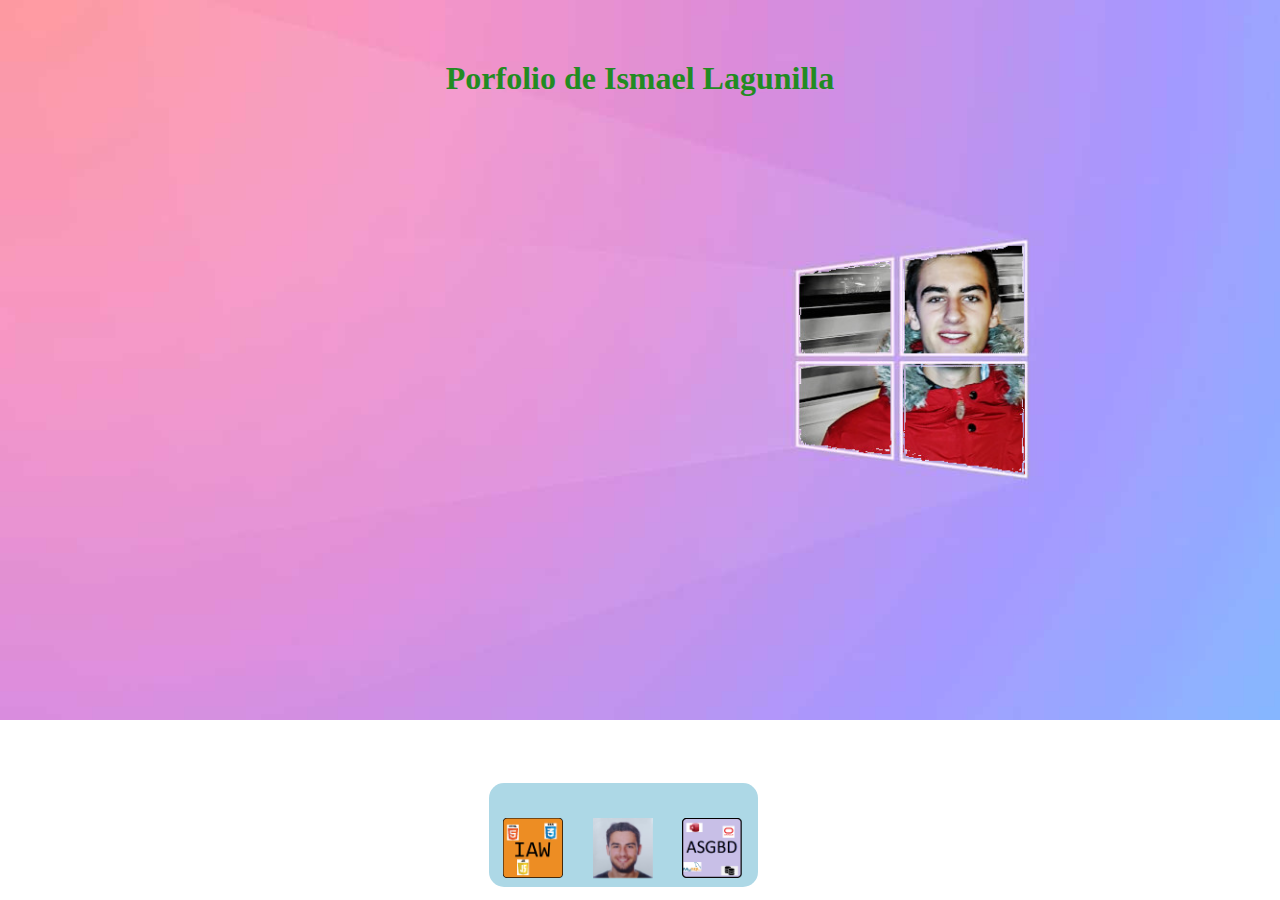
==== index.html @ 426c131a "fondo de pantalla, nuevo contenedor dentro del menú de navegación (medio)" ====
<!doctype html>
<html lang="es">
<head>
    <meta charset="UTF-8">
    <meta name="viewport"
          content=en"width=device-width">
    <meta http-equiv="X-UA-Compatible" content="ie=edge">
    <title>Portfolio</title>
    <link rel="stylesheet" href="./css/estilos.css">
</head>
<body>

    <h1 id="titulo">Porfolio de Ismael Lagunilla</h1>

    <nav>
        <div id="asgbd">
            <a href="./asgbd"><img src="./asgbd/icono_asgbd.png" alt="icono asgbd"></a>
            <div id="contenedorasgbd">
                <div id="proyectosasgbd">
                    <a href="#"><img src="./img/proyectos.png" alt="proyectosiaw"></a>
                </div>
                <div id="practicasasgbd">
                    <a href="#"><img src="./img/practicas.png" alt="practicas"></a>
                </div>
            </div>
        </div>

        <div id="portfolio">
            <a href="./index.html"><img src="./icono_portfolio.png" alt="icono portfolio"></a>
        </div>

        <div id="iaw">
            <a href="./iaw"><img src="./iaw/icono_iaw.png" alt="icono iaw"></a>
            <div id="contenedoriaw">
                <div id="proyectosiaw">
                    <a href="#"><img src="./img/proyectos.png" alt="proyectosiaw"></a>
                </div>
                <div id="practicasiaw">
                    <a href="#"><img src="./img/practicas.png" alt="practicas"></a>
                </div>
            </div>
        </div>
    </nav>

</body>
</html>
---- css/estilos.css ----
body{
    background-image: url("../img/fondoweb3.jpg") ;
    margin: 0;
    height: 100%;
    background-repeat: no-repeat;
    background-size: cover  ;
}

#titulo:hover{
    transform: scale(1.5);
}

#titulo{
    position: absolute;
    right: 25%;
    padding-top: 3%;
    color: forestgreen;
    text-align: center;
    transition: 3s;
    width: 50%;
}


/*Barra de navegación*/

nav{
    background-color: lightblue;
    position: fixed;
    bottom: 1.5%;
    right: 40.8%;
    width: 21%;
    height: 11.5%;
    border-radius: 15px;
}

nav>div{
    position: fixed;
    bottom: 2%;
}

#iaw{
    right: 56%;
}

#asgbd{
    right: 42%;
}

#portfolio{
    right: 49%;
}

nav>div>a>img{
    height: 60px;
    transition: 0.5s;
}

nav>div>a>img:hover{
    height: 80px;
    padding-top: 100px;
}

div>div>div>a>img{
    height: 50px;
}

div>div>div>a>img:hover{
    height: 60px;
}


/*Botón asgbd*/

#asgbd:hover #contenedorasgbd{
    display: inline;
    position: fixed;
    right: 42%;
    bottom: 16%;
}

#contenedorasgbd{
    display: none;
}

/*Boton iaw*/

#contenedoriaw{
    display: none;
    transition: .5s;
}

#iaw:hover #contenedoriaw{
    display: inline;
    position: fixed;
    right: 56%;
    bottom: 16%;
}
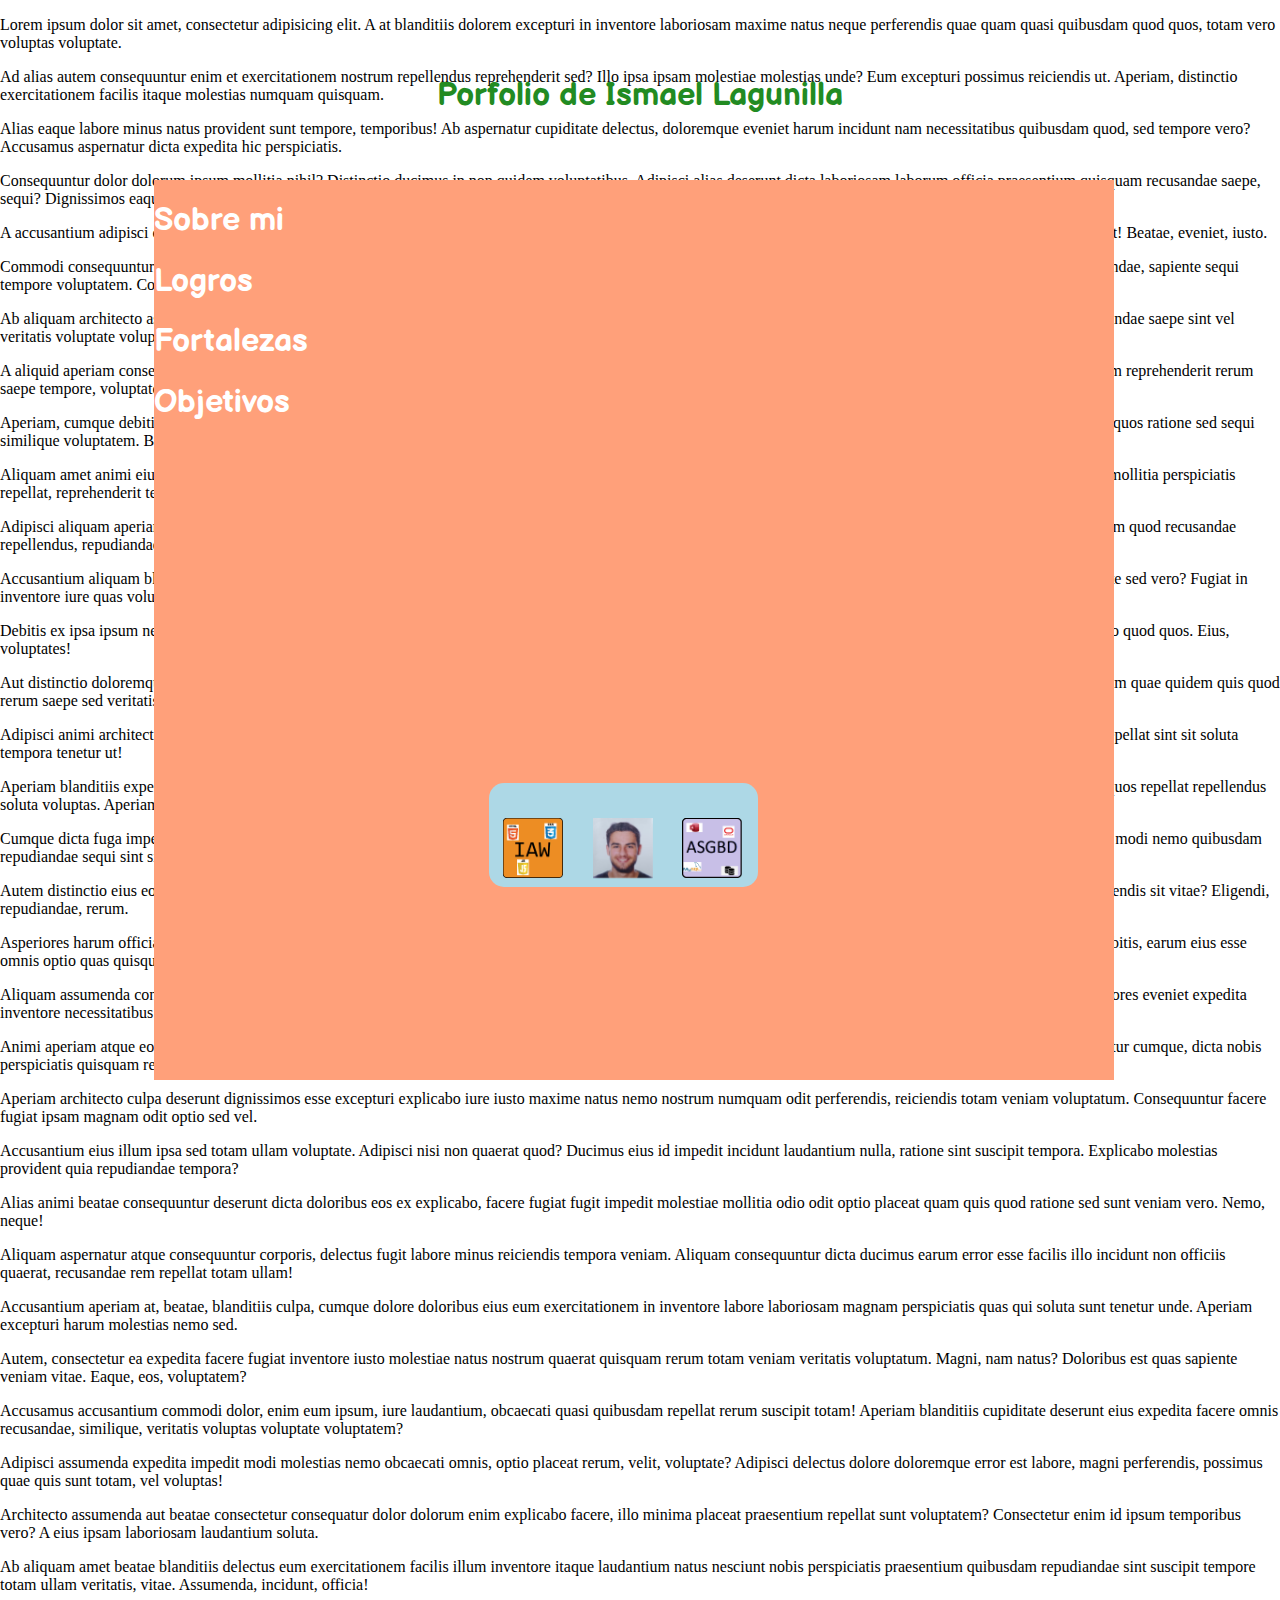
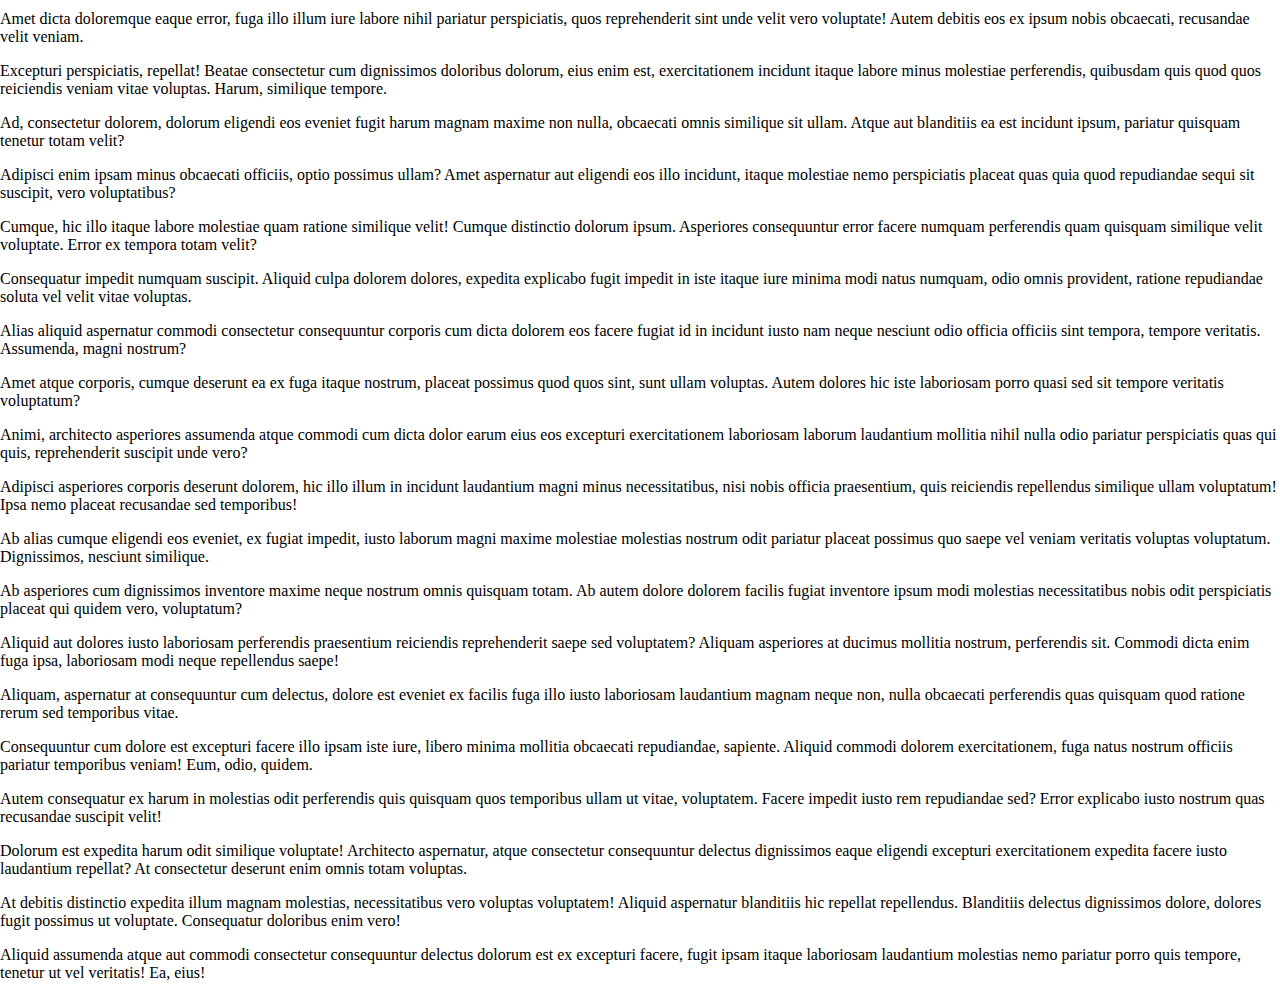
==== commit 362a1cfa: "modificaciones: fondo de body creacion de un panel central (main)" ====
--- a/index.html
+++ b/index.html
@@ -42,5 +42,182 @@
         </div>
     </nav>
 
+    <main>
+
+        <section id="sobremi">
+            <div>
+                <h1>Sobre mi</h1>
+                <p>
+
+                </p>
+            </div>
+        </section>
+
+        <section id="tres">
+            <div>
+                <h1>Logros</h1>
+                <p>
+
+                </p>
+            </div>
+
+            <div>
+                <h1>Fortalezas</h1>
+                <p>
+
+                </p>
+            </div>
+
+            <div>
+                <h1>Objetivos</h1>
+                <p>
+
+                </p>
+            </div>
+        </section>
+    </main>
+
+    <p>Lorem ipsum dolor sit amet, consectetur adipisicing elit. A at blanditiis dolorem excepturi in inventore
+        laboriosam maxime natus neque perferendis quae quam quasi quibusdam quod quos, totam vero voluptas
+        voluptate.</p>
+    <p>Ad alias autem consequuntur enim et exercitationem nostrum repellendus reprehenderit sed? Illo ipsa ipsam
+        molestiae molestias unde? Eum excepturi possimus reiciendis ut. Aperiam, distinctio exercitationem facilis
+        itaque molestias numquam quisquam.</p>
+    <p>Alias eaque labore minus natus provident sunt tempore, temporibus! Ab aspernatur cupiditate delectus, doloremque
+        eveniet harum incidunt nam necessitatibus quibusdam quod, sed tempore vero? Accusamus aspernatur dicta expedita
+        hic perspiciatis.</p>
+    <p>Consequuntur dolor dolorum ipsum mollitia nihil? Distinctio ducimus in non quidem voluptatibus. Adipisci alias
+        deserunt dicta laboriosam laborum officia praesentium quisquam recusandae saepe, sequi? Dignissimos eaque minima
+        officiis quibusdam veritatis!</p>
+    <p>A accusantium adipisci corporis, culpa deleniti ea eaque fugiat fugit impedit ipsum nihil nostrum, nulla odio
+        provident rerum sequi sit velit? Dolorem eaque in iusto quam sint! Beatae, eveniet, iusto.</p>
+    <p>Commodi consequuntur cum doloremque eaque exercitationem illum iusto laudantium magnam maiores non obcaecati
+        officia pariatur possimus, quaerat quasi ratione recusandae, sapiente sequi tempore voluptatem. Consectetur fuga
+        optio quasi quod temporibus.</p>
+    <p>Ab aliquam architecto asperiores deleniti ea earum eligendi, hic ipsum iste iure laborum libero mollitia neque
+        non obcaecati pariatur possimus quasi quod repellendus repudiandae saepe sint vel veritatis voluptate
+        voluptatibus?</p>
+    <p>A aliquid aperiam consequuntur cum cumque dicta dignissimos dolore ea eaque eligendi eos itaque laborum maxime
+        nobis nulla perferendis quidem quo ratione reiciendis rem reprehenderit rerum saepe tempore, voluptate
+        voluptatibus?</p>
+    <p>Aperiam, cumque debitis delectus doloremque earum, eligendi et exercitationem facere id ipsam labore maiores modi
+        molestiae, neque nihil nostrum placeat quibusdam quis quos ratione sed sequi similique voluptatem. Blanditiis,
+        nulla?</p>
+    <p>Aliquam amet animi eius error, illo illum quos veritatis? Ad corporis deserunt fugit illo impedit quibusdam
+        ullam. Amet corporis doloribus est facilis fuga, incidunt, maxime mollitia perspiciatis repellat, reprehenderit
+        tempore?</p>
+    <p>Adipisci aliquam aperiam aut commodi corporis deleniti ea hic iste iusto molestias mollitia nam necessitatibus
+        nobis, perspiciatis praesentium quaerat qui quibusdam quisquam quod recusandae repellendus, repudiandae soluta,
+        tempora ut voluptates?</p>
+    <p>Accusantium aliquam blanditiis culpa dolorem exercitationem explicabo inventore libero, maiores nam nobis omnis
+        optio porro quas quasi quo reiciendis rerum saepe sapiente sed vero? Fugiat in inventore iure quas
+        voluptate.</p>
+    <p>Debitis ex ipsa ipsum nemo nostrum possimus qui ratione repellat, sit suscipit? A cum incidunt laudantium
+        pariatur soluta! Ad aspernatur dolore fugit inventore ipsa iste libero quod quos. Eius, voluptates!</p>
+    <p>Aut distinctio doloremque laboriosam maiores officiis praesentium quidem? Accusantium adipisci, amet aut
+        consequatur, cumque, dolore explicabo impedit in itaque numquam quae quidem quis quod rerum saepe sed veritatis
+        vero voluptates.</p>
+    <p>Adipisci animi architecto aut blanditiis culpa deserunt distinctio doloremque, dolores est exercitationem harum
+        hic impedit ipsa libero minima nemo nesciunt nisi odit quae repellat sint sit soluta tempora tenetur ut!</p>
+    <p>Aperiam blanditiis expedita fuga iure possimus reprehenderit sint. Amet atque, commodi eaque exercitationem hic
+        suscipit. Commodi fuga id iusto molestias, obcaecati quo quos repellat repellendus soluta voluptas. Aperiam,
+        aspernatur nihil.</p>
+    <p>Cumque dicta fuga impedit ipsam quos sapiente, sunt! Commodi consequatur eius laudantium maiores quam ratione
+        recusandae soluta! Doloremque, et libero maxime minus modi nemo quibusdam repudiandae sequi sint sit,
+        voluptas!</p>
+    <p>Autem distinctio eius eos quia quis sapiente vel, vero? Aliquid autem cum debitis explicabo hic itaque labore
+        maxime minus, molestias nobis, non numquam perferendis reiciendis sit vitae? Eligendi, repudiandae, rerum.</p>
+    <p>Asperiores harum officia repellat vel veniam! Accusamus accusantium alias aliquam enim ipsum itaque labore
+        laudantium, nisi nobis recusandae? Accusantium asperiores debitis, earum eius esse omnis optio quas quisquam
+        vitae voluptate.</p>
+    <p>Aliquam assumenda consectetur dicta illum ipsum laboriosam minus mollitia, nam nemo nihil numquam odit
+        perferendis quisquam, saepe veritatis! Aperiam consequatur dolores eveniet expedita inventore necessitatibus
+        perferendis ratione sed tempora unde!</p>
+    <p>Animi aperiam atque eos facere harum, hic similique. Deserunt eaque facilis maxime modi molestias nobis odit
+        praesentium, quibusdam ut? Aperiam atque autem consequuntur cumque, dicta nobis perspiciatis quisquam
+        reprehenderit suscipit?</p>
+    <p>Aperiam architecto culpa deserunt dignissimos esse excepturi explicabo iure iusto maxime natus nemo nostrum
+        numquam odit perferendis, reiciendis totam veniam voluptatum. Consequuntur facere fugiat ipsam magnam odit optio
+        sed vel.</p>
+    <p>Accusantium eius illum ipsa sed totam ullam voluptate. Adipisci nisi non quaerat quod? Ducimus eius id impedit
+        incidunt laudantium nulla, ratione sint suscipit tempora. Explicabo molestias provident quia repudiandae
+        tempora?</p>
+    <p>Alias animi beatae consequuntur deserunt dicta doloribus eos ex explicabo, facere fugiat fugit impedit molestiae
+        mollitia odio odit optio placeat quam quis quod ratione sed sunt veniam vero. Nemo, neque!</p>
+    <p>Aliquam aspernatur atque consequuntur corporis, delectus fugit labore minus reiciendis tempora veniam. Aliquam
+        consequuntur dicta ducimus earum error esse facilis illo incidunt non officiis quaerat, recusandae rem repellat
+        totam ullam!</p>
+    <p>Accusantium aperiam at, beatae, blanditiis culpa, cumque dolore doloribus eius eum exercitationem in inventore
+        labore laboriosam magnam perspiciatis quas qui soluta sunt tenetur unde. Aperiam excepturi harum molestias nemo
+        sed.</p>
+    <p>Autem, consectetur ea expedita facere fugiat inventore iusto molestiae natus nostrum quaerat quisquam rerum totam
+        veniam veritatis voluptatum. Magni, nam natus? Doloribus est quas sapiente veniam vitae. Eaque, eos,
+        voluptatem?</p>
+    <p>Accusamus accusantium commodi dolor, enim eum ipsum, iure laudantium, obcaecati quasi quibusdam repellat rerum
+        suscipit totam! Aperiam blanditiis cupiditate deserunt eius expedita facere omnis recusandae, similique,
+        veritatis voluptas voluptate voluptatem?</p>
+    <p>Adipisci assumenda expedita impedit modi molestias nemo obcaecati omnis, optio placeat rerum, velit, voluptate?
+        Adipisci delectus dolore doloremque error est labore, magni perferendis, possimus quae quis sunt totam, vel
+        voluptas!</p>
+    <p>Architecto assumenda aut beatae consectetur consequatur dolor dolorum enim explicabo facere, illo minima placeat
+        praesentium repellat sunt voluptatem? Consectetur enim id ipsum temporibus vero? A eius ipsam laboriosam
+        laudantium soluta.</p>
+    <p>Ab aliquam amet beatae blanditiis delectus eum exercitationem facilis illum inventore itaque laudantium natus
+        nesciunt nobis perspiciatis praesentium quibusdam repudiandae sint suscipit tempore totam ullam veritatis,
+        vitae. Assumenda, incidunt, officia!</p>
+    <p>Amet dicta doloremque eaque error, fuga illo illum iure labore nihil pariatur perspiciatis, quos reprehenderit
+        sint unde velit vero voluptate! Autem debitis eos ex ipsum nobis obcaecati, recusandae velit veniam.</p>
+    <p>Excepturi perspiciatis, repellat! Beatae consectetur cum dignissimos doloribus dolorum, eius enim est,
+        exercitationem incidunt itaque labore minus molestiae perferendis, quibusdam quis quod quos reiciendis veniam
+        vitae voluptas. Harum, similique tempore.</p>
+    <p>Ad, consectetur dolorem, dolorum eligendi eos eveniet fugit harum magnam maxime non nulla, obcaecati omnis
+        similique sit ullam. Atque aut blanditiis ea est incidunt ipsum, pariatur quisquam tenetur totam velit?</p>
+    <p>Adipisci enim ipsam minus obcaecati officiis, optio possimus ullam? Amet aspernatur aut eligendi eos illo
+        incidunt, itaque molestiae nemo perspiciatis placeat quas quia quod repudiandae sequi sit suscipit, vero
+        voluptatibus?</p>
+    <p>Cumque, hic illo itaque labore molestiae quam ratione similique velit! Cumque distinctio dolorum ipsum.
+        Asperiores consequuntur error facere numquam perferendis quam quisquam similique velit voluptate. Error ex
+        tempora totam velit?</p>
+    <p>Consequatur impedit numquam suscipit. Aliquid culpa dolorem dolores, expedita explicabo fugit impedit in iste
+        itaque iure minima modi natus numquam, odio omnis provident, ratione repudiandae soluta vel velit vitae
+        voluptas.</p>
+    <p>Alias aliquid aspernatur commodi consectetur consequuntur corporis cum dicta dolorem eos facere fugiat id in
+        incidunt iusto nam neque nesciunt odio officia officiis sint tempora, tempore veritatis. Assumenda, magni
+        nostrum?</p>
+    <p>Amet atque corporis, cumque deserunt ea ex fuga itaque nostrum, placeat possimus quod quos sint, sunt ullam
+        voluptas. Autem dolores hic iste laboriosam porro quasi sed sit tempore veritatis voluptatum?</p>
+    <p>Animi, architecto asperiores assumenda atque commodi cum dicta dolor earum eius eos excepturi exercitationem
+        laboriosam laborum laudantium mollitia nihil nulla odio pariatur perspiciatis quas qui quis, reprehenderit
+        suscipit unde vero?</p>
+    <p>Adipisci asperiores corporis deserunt dolorem, hic illo illum in incidunt laudantium magni minus necessitatibus,
+        nisi nobis officia praesentium, quis reiciendis repellendus similique ullam voluptatum! Ipsa nemo placeat
+        recusandae sed temporibus!</p>
+    <p>Ab alias cumque eligendi eos eveniet, ex fugiat impedit, iusto laborum magni maxime molestiae molestias nostrum
+        odit pariatur placeat possimus quo saepe vel veniam veritatis voluptas voluptatum. Dignissimos, nesciunt
+        similique.</p>
+    <p>Ab asperiores cum dignissimos inventore maxime neque nostrum omnis quisquam totam. Ab autem dolore dolorem
+        facilis fugiat inventore ipsum modi molestias necessitatibus nobis odit perspiciatis placeat qui quidem vero,
+        voluptatum?</p>
+    <p>Aliquid aut dolores iusto laboriosam perferendis praesentium reiciendis reprehenderit saepe sed voluptatem?
+        Aliquam asperiores at ducimus mollitia nostrum, perferendis sit. Commodi dicta enim fuga ipsa, laboriosam modi
+        neque repellendus saepe!</p>
+    <p>Aliquam, aspernatur at consequuntur cum delectus, dolore est eveniet ex facilis fuga illo iusto laboriosam
+        laudantium magnam neque non, nulla obcaecati perferendis quas quisquam quod ratione rerum sed temporibus
+        vitae.</p>
+    <p>Consequuntur cum dolore est excepturi facere illo ipsam iste iure, libero minima mollitia obcaecati repudiandae,
+        sapiente. Aliquid commodi dolorem exercitationem, fuga natus nostrum officiis pariatur temporibus veniam! Eum,
+        odio, quidem.</p>
+    <p>Autem consequatur ex harum in molestias odit perferendis quis quisquam quos temporibus ullam ut vitae,
+        voluptatem. Facere impedit iusto rem repudiandae sed? Error explicabo iusto nostrum quas recusandae suscipit
+        velit!</p>
+    <p>Dolorum est expedita harum odit similique voluptate! Architecto aspernatur, atque consectetur consequuntur
+        delectus dignissimos eaque eligendi excepturi exercitationem expedita facere iusto laudantium repellat? At
+        consectetur deserunt enim omnis totam voluptas.</p>
+    <p>At debitis distinctio expedita illum magnam molestias, necessitatibus vero voluptas voluptatem! Aliquid
+        aspernatur blanditiis hic repellat repellendus. Blanditiis delectus dignissimos dolore, dolores fugit possimus
+        ut voluptate. Consequatur doloribus enim vero!</p>
+    <p>Aliquid assumenda atque aut commodi consectetur consequuntur delectus dolorum est ex excepturi facere, fugit
+        ipsam itaque laboriosam laudantium molestias nemo pariatur porro quis tempore, tenetur ut vel veritatis! Ea,
+        eius!</p>
 </body>
 </html>--- a/css/estilos.css
+++ b/css/estilos.css
@@ -1,5 +1,8 @@
+@import url('https://fonts.googleapis.com/css2?family=Balsamiq+Sans:wght@700&display=swap');
+@import url('https://fonts.googleapis.com/css2?family=Dosis&display=swap');
+
 body{
-    background-image: url("../img/fondoweb3.jpg") ;
+    background-image: url("../img/fondoweb.jpg") ;
     margin: 0;
     height: 100%;
     background-repeat: no-repeat;
@@ -11,6 +14,7 @@
 }
 
 #titulo{
+    font-family: "Balsamiq sans", cursive;
     position: absolute;
     right: 25%;
     padding-top: 3%;
@@ -31,6 +35,7 @@
     width: 21%;
     height: 11.5%;
     border-radius: 15px;
+    z-index: 1;
 }
 
 nav>div{
@@ -60,11 +65,11 @@
     padding-top: 100px;
 }
 
-div>div>div>a>img{
+nav>div>div>div>a>img{
     height: 50px;
 }
 
-div>div>div>a>img:hover{
+nav>div>div>div>a>img:hover{
     height: 60px;
 }
 
@@ -95,3 +100,24 @@
     right: 56%;
     bottom: 16%;
 }
+
+
+/*Sección central*/
+
+main{
+    position: absolute;
+    top: 20%;
+    width: 75%;
+    background-color: lightsalmon;
+    left: 12%;
+    height: 100%;
+}
+
+
+/*Apartados de informacion personal*/
+
+section>div>h1{
+    font-family: "Balsamiq sans", cursive;
+    color: white;
+}
+
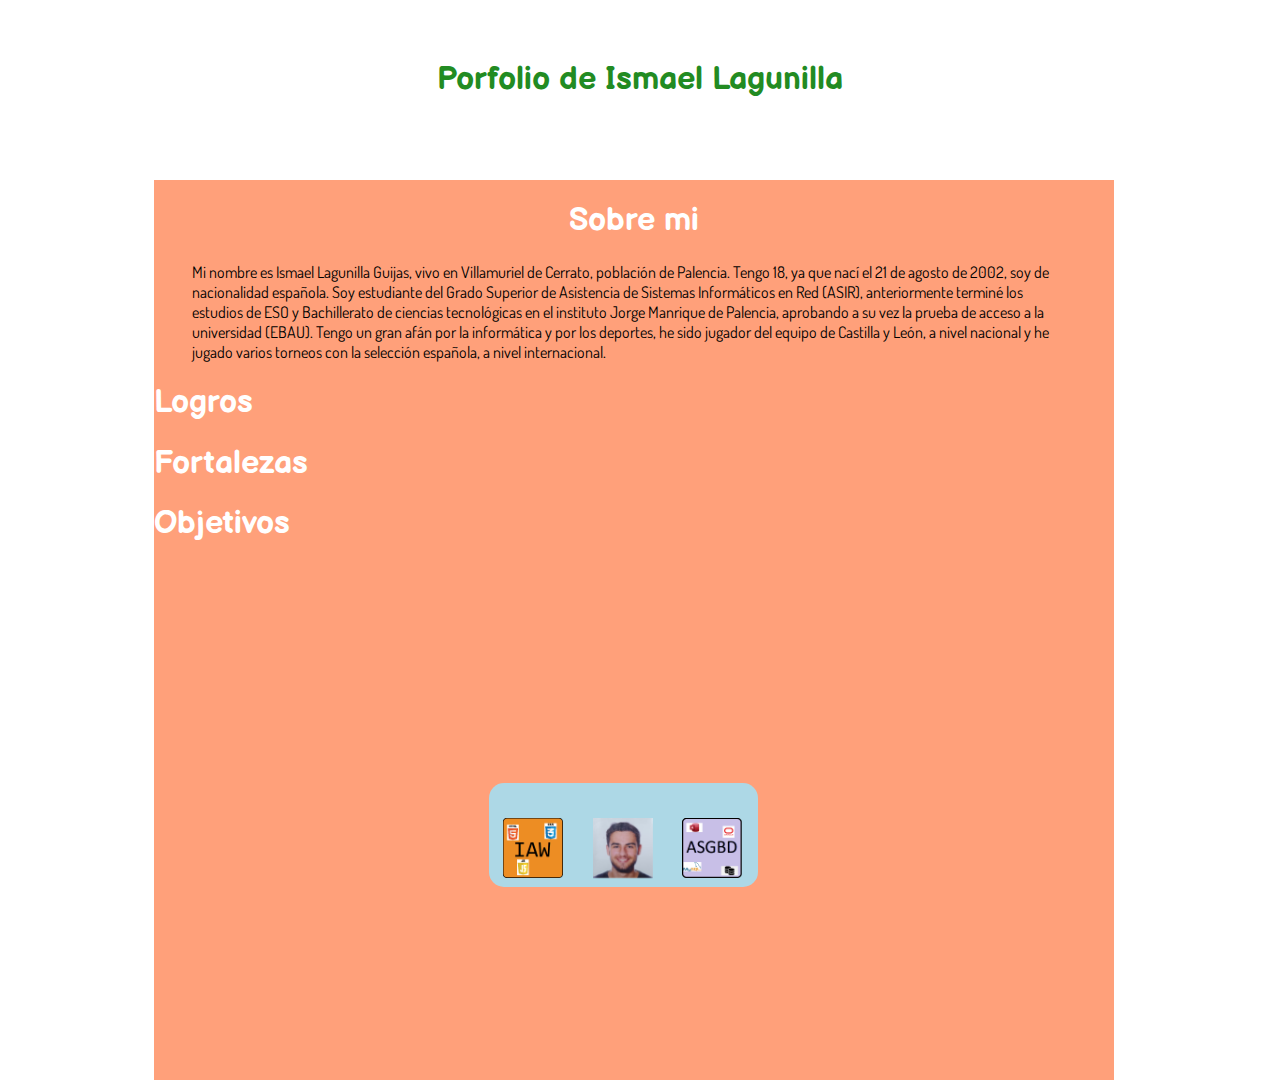
==== commit ee5e5c46: "centrado del texto central, sobre mi (bajo)" ====
--- a/index.html
+++ b/index.html
@@ -48,7 +48,13 @@
             <div>
                 <h1>Sobre mi</h1>
                 <p>
-
+                    Mi nombre es Ismael Lagunilla Guijas, vivo en Villamuriel de Cerrato, población de Palencia.
+                    Tengo 18, ya que nací el 21 de agosto de 2002,  soy de nacionalidad española.
+                    Soy estudiante del Grado Superior de Asistencia de Sistemas Informáticos en Red (ASIR),
+                    anteriormente terminé los estudios de ESO y Bachillerato de ciencias tecnológicas en el instituto
+                    Jorge Manrique de Palencia, aprobando a su vez la prueba de acceso a la universidad (EBAU).
+                    Tengo un gran afán por la informática y por los deportes, he sido jugador del equipo de Castilla y León,
+                    a nivel nacional y he jugado varios torneos con la selección española, a nivel internacional.
                 </p>
             </div>
         </section>
@@ -77,147 +83,5 @@
         </section>
     </main>
 
-    <p>Lorem ipsum dolor sit amet, consectetur adipisicing elit. A at blanditiis dolorem excepturi in inventore
-        laboriosam maxime natus neque perferendis quae quam quasi quibusdam quod quos, totam vero voluptas
-        voluptate.</p>
-    <p>Ad alias autem consequuntur enim et exercitationem nostrum repellendus reprehenderit sed? Illo ipsa ipsam
-        molestiae molestias unde? Eum excepturi possimus reiciendis ut. Aperiam, distinctio exercitationem facilis
-        itaque molestias numquam quisquam.</p>
-    <p>Alias eaque labore minus natus provident sunt tempore, temporibus! Ab aspernatur cupiditate delectus, doloremque
-        eveniet harum incidunt nam necessitatibus quibusdam quod, sed tempore vero? Accusamus aspernatur dicta expedita
-        hic perspiciatis.</p>
-    <p>Consequuntur dolor dolorum ipsum mollitia nihil? Distinctio ducimus in non quidem voluptatibus. Adipisci alias
-        deserunt dicta laboriosam laborum officia praesentium quisquam recusandae saepe, sequi? Dignissimos eaque minima
-        officiis quibusdam veritatis!</p>
-    <p>A accusantium adipisci corporis, culpa deleniti ea eaque fugiat fugit impedit ipsum nihil nostrum, nulla odio
-        provident rerum sequi sit velit? Dolorem eaque in iusto quam sint! Beatae, eveniet, iusto.</p>
-    <p>Commodi consequuntur cum doloremque eaque exercitationem illum iusto laudantium magnam maiores non obcaecati
-        officia pariatur possimus, quaerat quasi ratione recusandae, sapiente sequi tempore voluptatem. Consectetur fuga
-        optio quasi quod temporibus.</p>
-    <p>Ab aliquam architecto asperiores deleniti ea earum eligendi, hic ipsum iste iure laborum libero mollitia neque
-        non obcaecati pariatur possimus quasi quod repellendus repudiandae saepe sint vel veritatis voluptate
-        voluptatibus?</p>
-    <p>A aliquid aperiam consequuntur cum cumque dicta dignissimos dolore ea eaque eligendi eos itaque laborum maxime
-        nobis nulla perferendis quidem quo ratione reiciendis rem reprehenderit rerum saepe tempore, voluptate
-        voluptatibus?</p>
-    <p>Aperiam, cumque debitis delectus doloremque earum, eligendi et exercitationem facere id ipsam labore maiores modi
-        molestiae, neque nihil nostrum placeat quibusdam quis quos ratione sed sequi similique voluptatem. Blanditiis,
-        nulla?</p>
-    <p>Aliquam amet animi eius error, illo illum quos veritatis? Ad corporis deserunt fugit illo impedit quibusdam
-        ullam. Amet corporis doloribus est facilis fuga, incidunt, maxime mollitia perspiciatis repellat, reprehenderit
-        tempore?</p>
-    <p>Adipisci aliquam aperiam aut commodi corporis deleniti ea hic iste iusto molestias mollitia nam necessitatibus
-        nobis, perspiciatis praesentium quaerat qui quibusdam quisquam quod recusandae repellendus, repudiandae soluta,
-        tempora ut voluptates?</p>
-    <p>Accusantium aliquam blanditiis culpa dolorem exercitationem explicabo inventore libero, maiores nam nobis omnis
-        optio porro quas quasi quo reiciendis rerum saepe sapiente sed vero? Fugiat in inventore iure quas
-        voluptate.</p>
-    <p>Debitis ex ipsa ipsum nemo nostrum possimus qui ratione repellat, sit suscipit? A cum incidunt laudantium
-        pariatur soluta! Ad aspernatur dolore fugit inventore ipsa iste libero quod quos. Eius, voluptates!</p>
-    <p>Aut distinctio doloremque laboriosam maiores officiis praesentium quidem? Accusantium adipisci, amet aut
-        consequatur, cumque, dolore explicabo impedit in itaque numquam quae quidem quis quod rerum saepe sed veritatis
-        vero voluptates.</p>
-    <p>Adipisci animi architecto aut blanditiis culpa deserunt distinctio doloremque, dolores est exercitationem harum
-        hic impedit ipsa libero minima nemo nesciunt nisi odit quae repellat sint sit soluta tempora tenetur ut!</p>
-    <p>Aperiam blanditiis expedita fuga iure possimus reprehenderit sint. Amet atque, commodi eaque exercitationem hic
-        suscipit. Commodi fuga id iusto molestias, obcaecati quo quos repellat repellendus soluta voluptas. Aperiam,
-        aspernatur nihil.</p>
-    <p>Cumque dicta fuga impedit ipsam quos sapiente, sunt! Commodi consequatur eius laudantium maiores quam ratione
-        recusandae soluta! Doloremque, et libero maxime minus modi nemo quibusdam repudiandae sequi sint sit,
-        voluptas!</p>
-    <p>Autem distinctio eius eos quia quis sapiente vel, vero? Aliquid autem cum debitis explicabo hic itaque labore
-        maxime minus, molestias nobis, non numquam perferendis reiciendis sit vitae? Eligendi, repudiandae, rerum.</p>
-    <p>Asperiores harum officia repellat vel veniam! Accusamus accusantium alias aliquam enim ipsum itaque labore
-        laudantium, nisi nobis recusandae? Accusantium asperiores debitis, earum eius esse omnis optio quas quisquam
-        vitae voluptate.</p>
-    <p>Aliquam assumenda consectetur dicta illum ipsum laboriosam minus mollitia, nam nemo nihil numquam odit
-        perferendis quisquam, saepe veritatis! Aperiam consequatur dolores eveniet expedita inventore necessitatibus
-        perferendis ratione sed tempora unde!</p>
-    <p>Animi aperiam atque eos facere harum, hic similique. Deserunt eaque facilis maxime modi molestias nobis odit
-        praesentium, quibusdam ut? Aperiam atque autem consequuntur cumque, dicta nobis perspiciatis quisquam
-        reprehenderit suscipit?</p>
-    <p>Aperiam architecto culpa deserunt dignissimos esse excepturi explicabo iure iusto maxime natus nemo nostrum
-        numquam odit perferendis, reiciendis totam veniam voluptatum. Consequuntur facere fugiat ipsam magnam odit optio
-        sed vel.</p>
-    <p>Accusantium eius illum ipsa sed totam ullam voluptate. Adipisci nisi non quaerat quod? Ducimus eius id impedit
-        incidunt laudantium nulla, ratione sint suscipit tempora. Explicabo molestias provident quia repudiandae
-        tempora?</p>
-    <p>Alias animi beatae consequuntur deserunt dicta doloribus eos ex explicabo, facere fugiat fugit impedit molestiae
-        mollitia odio odit optio placeat quam quis quod ratione sed sunt veniam vero. Nemo, neque!</p>
-    <p>Aliquam aspernatur atque consequuntur corporis, delectus fugit labore minus reiciendis tempora veniam. Aliquam
-        consequuntur dicta ducimus earum error esse facilis illo incidunt non officiis quaerat, recusandae rem repellat
-        totam ullam!</p>
-    <p>Accusantium aperiam at, beatae, blanditiis culpa, cumque dolore doloribus eius eum exercitationem in inventore
-        labore laboriosam magnam perspiciatis quas qui soluta sunt tenetur unde. Aperiam excepturi harum molestias nemo
-        sed.</p>
-    <p>Autem, consectetur ea expedita facere fugiat inventore iusto molestiae natus nostrum quaerat quisquam rerum totam
-        veniam veritatis voluptatum. Magni, nam natus? Doloribus est quas sapiente veniam vitae. Eaque, eos,
-        voluptatem?</p>
-    <p>Accusamus accusantium commodi dolor, enim eum ipsum, iure laudantium, obcaecati quasi quibusdam repellat rerum
-        suscipit totam! Aperiam blanditiis cupiditate deserunt eius expedita facere omnis recusandae, similique,
-        veritatis voluptas voluptate voluptatem?</p>
-    <p>Adipisci assumenda expedita impedit modi molestias nemo obcaecati omnis, optio placeat rerum, velit, voluptate?
-        Adipisci delectus dolore doloremque error est labore, magni perferendis, possimus quae quis sunt totam, vel
-        voluptas!</p>
-    <p>Architecto assumenda aut beatae consectetur consequatur dolor dolorum enim explicabo facere, illo minima placeat
-        praesentium repellat sunt voluptatem? Consectetur enim id ipsum temporibus vero? A eius ipsam laboriosam
-        laudantium soluta.</p>
-    <p>Ab aliquam amet beatae blanditiis delectus eum exercitationem facilis illum inventore itaque laudantium natus
-        nesciunt nobis perspiciatis praesentium quibusdam repudiandae sint suscipit tempore totam ullam veritatis,
-        vitae. Assumenda, incidunt, officia!</p>
-    <p>Amet dicta doloremque eaque error, fuga illo illum iure labore nihil pariatur perspiciatis, quos reprehenderit
-        sint unde velit vero voluptate! Autem debitis eos ex ipsum nobis obcaecati, recusandae velit veniam.</p>
-    <p>Excepturi perspiciatis, repellat! Beatae consectetur cum dignissimos doloribus dolorum, eius enim est,
-        exercitationem incidunt itaque labore minus molestiae perferendis, quibusdam quis quod quos reiciendis veniam
-        vitae voluptas. Harum, similique tempore.</p>
-    <p>Ad, consectetur dolorem, dolorum eligendi eos eveniet fugit harum magnam maxime non nulla, obcaecati omnis
-        similique sit ullam. Atque aut blanditiis ea est incidunt ipsum, pariatur quisquam tenetur totam velit?</p>
-    <p>Adipisci enim ipsam minus obcaecati officiis, optio possimus ullam? Amet aspernatur aut eligendi eos illo
-        incidunt, itaque molestiae nemo perspiciatis placeat quas quia quod repudiandae sequi sit suscipit, vero
-        voluptatibus?</p>
-    <p>Cumque, hic illo itaque labore molestiae quam ratione similique velit! Cumque distinctio dolorum ipsum.
-        Asperiores consequuntur error facere numquam perferendis quam quisquam similique velit voluptate. Error ex
-        tempora totam velit?</p>
-    <p>Consequatur impedit numquam suscipit. Aliquid culpa dolorem dolores, expedita explicabo fugit impedit in iste
-        itaque iure minima modi natus numquam, odio omnis provident, ratione repudiandae soluta vel velit vitae
-        voluptas.</p>
-    <p>Alias aliquid aspernatur commodi consectetur consequuntur corporis cum dicta dolorem eos facere fugiat id in
-        incidunt iusto nam neque nesciunt odio officia officiis sint tempora, tempore veritatis. Assumenda, magni
-        nostrum?</p>
-    <p>Amet atque corporis, cumque deserunt ea ex fuga itaque nostrum, placeat possimus quod quos sint, sunt ullam
-        voluptas. Autem dolores hic iste laboriosam porro quasi sed sit tempore veritatis voluptatum?</p>
-    <p>Animi, architecto asperiores assumenda atque commodi cum dicta dolor earum eius eos excepturi exercitationem
-        laboriosam laborum laudantium mollitia nihil nulla odio pariatur perspiciatis quas qui quis, reprehenderit
-        suscipit unde vero?</p>
-    <p>Adipisci asperiores corporis deserunt dolorem, hic illo illum in incidunt laudantium magni minus necessitatibus,
-        nisi nobis officia praesentium, quis reiciendis repellendus similique ullam voluptatum! Ipsa nemo placeat
-        recusandae sed temporibus!</p>
-    <p>Ab alias cumque eligendi eos eveniet, ex fugiat impedit, iusto laborum magni maxime molestiae molestias nostrum
-        odit pariatur placeat possimus quo saepe vel veniam veritatis voluptas voluptatum. Dignissimos, nesciunt
-        similique.</p>
-    <p>Ab asperiores cum dignissimos inventore maxime neque nostrum omnis quisquam totam. Ab autem dolore dolorem
-        facilis fugiat inventore ipsum modi molestias necessitatibus nobis odit perspiciatis placeat qui quidem vero,
-        voluptatum?</p>
-    <p>Aliquid aut dolores iusto laboriosam perferendis praesentium reiciendis reprehenderit saepe sed voluptatem?
-        Aliquam asperiores at ducimus mollitia nostrum, perferendis sit. Commodi dicta enim fuga ipsa, laboriosam modi
-        neque repellendus saepe!</p>
-    <p>Aliquam, aspernatur at consequuntur cum delectus, dolore est eveniet ex facilis fuga illo iusto laboriosam
-        laudantium magnam neque non, nulla obcaecati perferendis quas quisquam quod ratione rerum sed temporibus
-        vitae.</p>
-    <p>Consequuntur cum dolore est excepturi facere illo ipsam iste iure, libero minima mollitia obcaecati repudiandae,
-        sapiente. Aliquid commodi dolorem exercitationem, fuga natus nostrum officiis pariatur temporibus veniam! Eum,
-        odio, quidem.</p>
-    <p>Autem consequatur ex harum in molestias odit perferendis quis quisquam quos temporibus ullam ut vitae,
-        voluptatem. Facere impedit iusto rem repudiandae sed? Error explicabo iusto nostrum quas recusandae suscipit
-        velit!</p>
-    <p>Dolorum est expedita harum odit similique voluptate! Architecto aspernatur, atque consectetur consequuntur
-        delectus dignissimos eaque eligendi excepturi exercitationem expedita facere iusto laudantium repellat? At
-        consectetur deserunt enim omnis totam voluptas.</p>
-    <p>At debitis distinctio expedita illum magnam molestias, necessitatibus vero voluptas voluptatem! Aliquid
-        aspernatur blanditiis hic repellat repellendus. Blanditiis delectus dignissimos dolore, dolores fugit possimus
-        ut voluptate. Consequatur doloribus enim vero!</p>
-    <p>Aliquid assumenda atque aut commodi consectetur consequuntur delectus dolorum est ex excepturi facere, fugit
-        ipsam itaque laboriosam laudantium molestias nemo pariatur porro quis tempore, tenetur ut vel veritatis! Ea,
-        eius!</p>
 </body>
 </html>--- a/css/estilos.css
+++ b/css/estilos.css
@@ -114,6 +114,20 @@
 }
 
 
+/*Sobre mi*/
+
+#sobremi{
+    text-align: center;
+}
+
+#sobremi p{
+    font-family: "Dosis", sans-serif;
+    margin-left: 4%;
+    margin-right: 4%;
+    text-align: left;
+}
+
+
 /*Apartados de informacion personal*/
 
 section>div>h1{
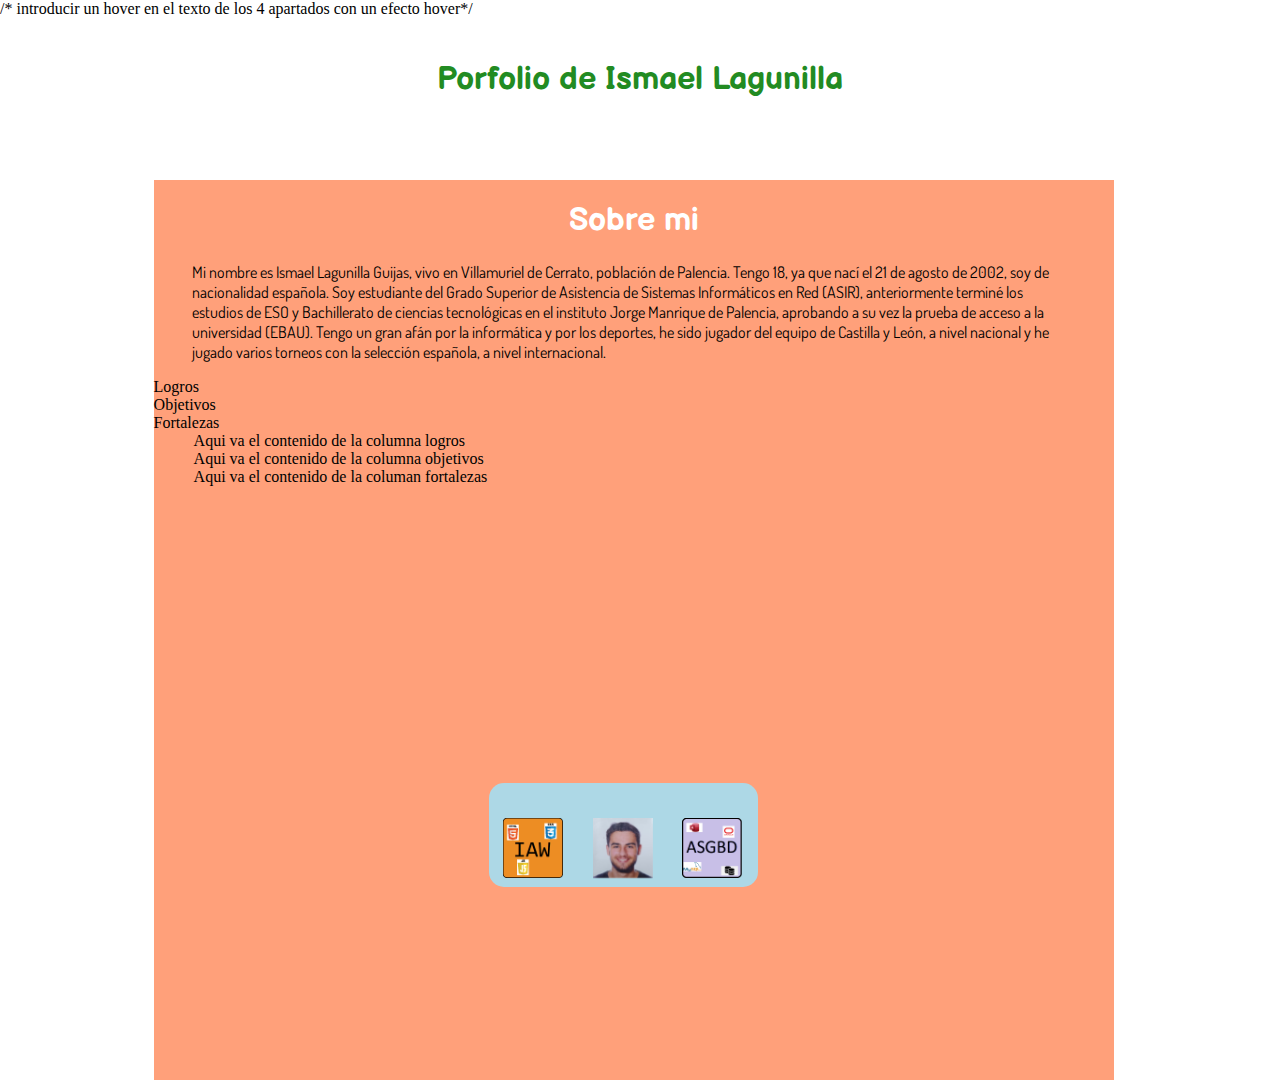
==== commit a84eaf7b: "creación de las 3 columnas" ====
--- a/index.html
+++ b/index.html
@@ -2,8 +2,7 @@
 <html lang="es">
 <head>
     <meta charset="UTF-8">
-    <meta name="viewport"
-          content=en"width=device-width">
+    <meta name="viewport" content=en"width=device-width">
     <meta http-equiv="X-UA-Compatible" content="ie=edge">
     <title>Portfolio</title>
     <link rel="stylesheet" href="./css/estilos.css">
@@ -60,28 +59,18 @@
         </section>
 
         <section id="tres">
-            <div>
-                <h1>Logros</h1>
-                <p>
-
-                </p>
-            </div>
-
-            <div>
-                <h1>Fortalezas</h1>
-                <p>
-
-                </p>
-            </div>
-
-            <div>
-                <h1>Objetivos</h1>
-                <p>
-
-                </p>
-            </div>
+            <dl>
+                <dt>Logros</dt>
+                <dt>Objetivos</dt>
+                <dt>Fortalezas</dt>
+                <dd>Aqui va el contenido de la columna logros</dd>
+                <dd>Aqui va el contenido de la columna objetivos</dd>
+                <dd>Aqui va el contenido de la columan fortalezas</dd>
+            </dl>
         </section>
     </main>
 
+/* introducir un hover en el texto de los 4 apartados con un efecto hover*/
+
 </body>
 </html>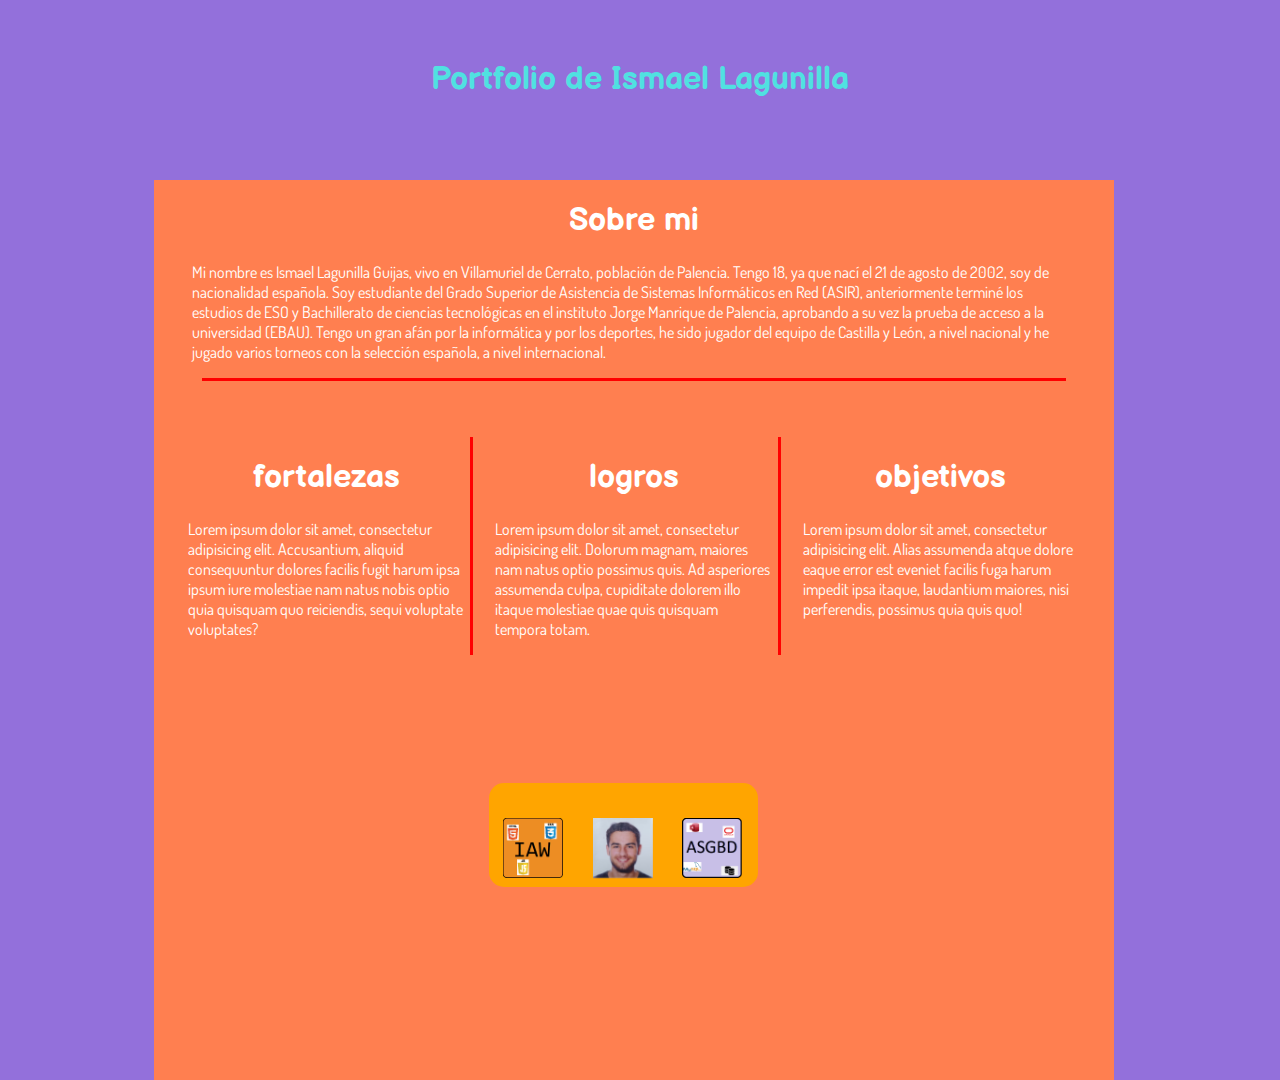
==== commit f528ef13: "finalización del esquema de la página principal (fuerte)" ====
--- a/index.html
+++ b/index.html
@@ -9,7 +9,7 @@
 </head>
 <body>
 
-    <h1 id="titulo">Porfolio de Ismael Lagunilla</h1>
+    <h1 id="titulo">Portfolio de Ismael Lagunilla</h1>
 
     <nav>
         <div id="asgbd">
@@ -58,19 +58,33 @@
             </div>
         </section>
 
+        <hr>
+
         <section id="tres">
-            <dl>
-                <dt>Logros</dt>
-                <dt>Objetivos</dt>
-                <dt>Fortalezas</dt>
-                <dd>Aqui va el contenido de la columna logros</dd>
-                <dd>Aqui va el contenido de la columna objetivos</dd>
-                <dd>Aqui va el contenido de la columan fortalezas</dd>
-            </dl>
+            <div id="fortalezas">
+                <h1>fortalezas</h1>
+                <p>
+                    Lorem ipsum dolor sit amet, consectetur adipisicing elit. Accusantium, aliquid consequuntur dolores facilis fugit harum ipsa ipsum iure molestiae nam natus nobis optio quia quisquam quo reiciendis, sequi voluptate voluptates?
+                </p>
+            </div>
+
+            <div id="logros">
+                <h1>logros</h1>
+                <p>
+                   Lorem ipsum dolor sit amet, consectetur adipisicing elit. Dolorum magnam, maiores nam natus optio possimus quis. Ad asperiores assumenda culpa, cupiditate dolorem illo itaque molestiae quae quis quisquam tempora totam.
+                </p>
+            </div>
+
+            <div id="objetivos">
+                <h1>objetivos</h1>
+                <p>
+                    Lorem ipsum dolor sit amet, consectetur adipisicing elit. Alias assumenda atque dolore eaque error est eveniet facilis fuga harum impedit ipsa itaque, laudantium maiores, nisi perferendis, possimus quia quis quo!
+                </p>
+            </div>
         </section>
     </main>
 
-/* introducir un hover en el texto de los 4 apartados con un efecto hover*/
+<! introducir un hover en el texto de los 4 apartados con un efecto hover !>
 
 </body>
 </html>--- a/css/estilos.css
+++ b/css/estilos.css
@@ -2,7 +2,7 @@
 @import url('https://fonts.googleapis.com/css2?family=Dosis&display=swap');
 
 body{
-    background-image: url("../img/fondoweb.jpg") ;
+    background-color: mediumpurple;
     margin: 0;
     height: 100%;
     background-repeat: no-repeat;
@@ -18,7 +18,7 @@
     position: absolute;
     right: 25%;
     padding-top: 3%;
-    color: forestgreen;
+    color: #50e1e1;
     text-align: center;
     transition: 3s;
     width: 50%;
@@ -28,7 +28,7 @@
 /*Barra de navegación*/
 
 nav{
-    background-color: lightblue;
+    background-color: orange;
     position: fixed;
     bottom: 1.5%;
     right: 40.8%;
@@ -108,7 +108,7 @@
     position: absolute;
     top: 20%;
     width: 75%;
-    background-color: lightsalmon;
+    background-color: coral;
     left: 12%;
     height: 100%;
 }
@@ -125,13 +125,55 @@
     margin-left: 4%;
     margin-right: 4%;
     text-align: left;
+    color: white;
 }
-
-
-/*Apartados de informacion personal*/
 
 section>div>h1{
     font-family: "Balsamiq sans", cursive;
     color: white;
 }
 
+hr{
+    height:3px;
+    border: 0;
+    background-color: red;
+    width: 90%;
+}
+
+/*Apartados de informacion personal*/
+
+#tres{
+    padding-top: 5%;
+}
+
+#tres div{
+    width: 30%;
+    color: white;
+}
+
+#tres div h1{
+    text-align: center;
+}
+
+#tres div p{
+    padding-left: 2%;
+    padding-right: 2%;
+    font-family: "Dosis", sans-serif;
+}
+
+#fortalezas{
+    position: absolute;
+    left: 3%;
+    border-right: solid red;
+}
+
+#logros{
+    position: absolute;
+    left: 35%;
+    border-right: solid red;
+}
+
+#objetivos{
+    position: absolute;
+    left: 67%;
+}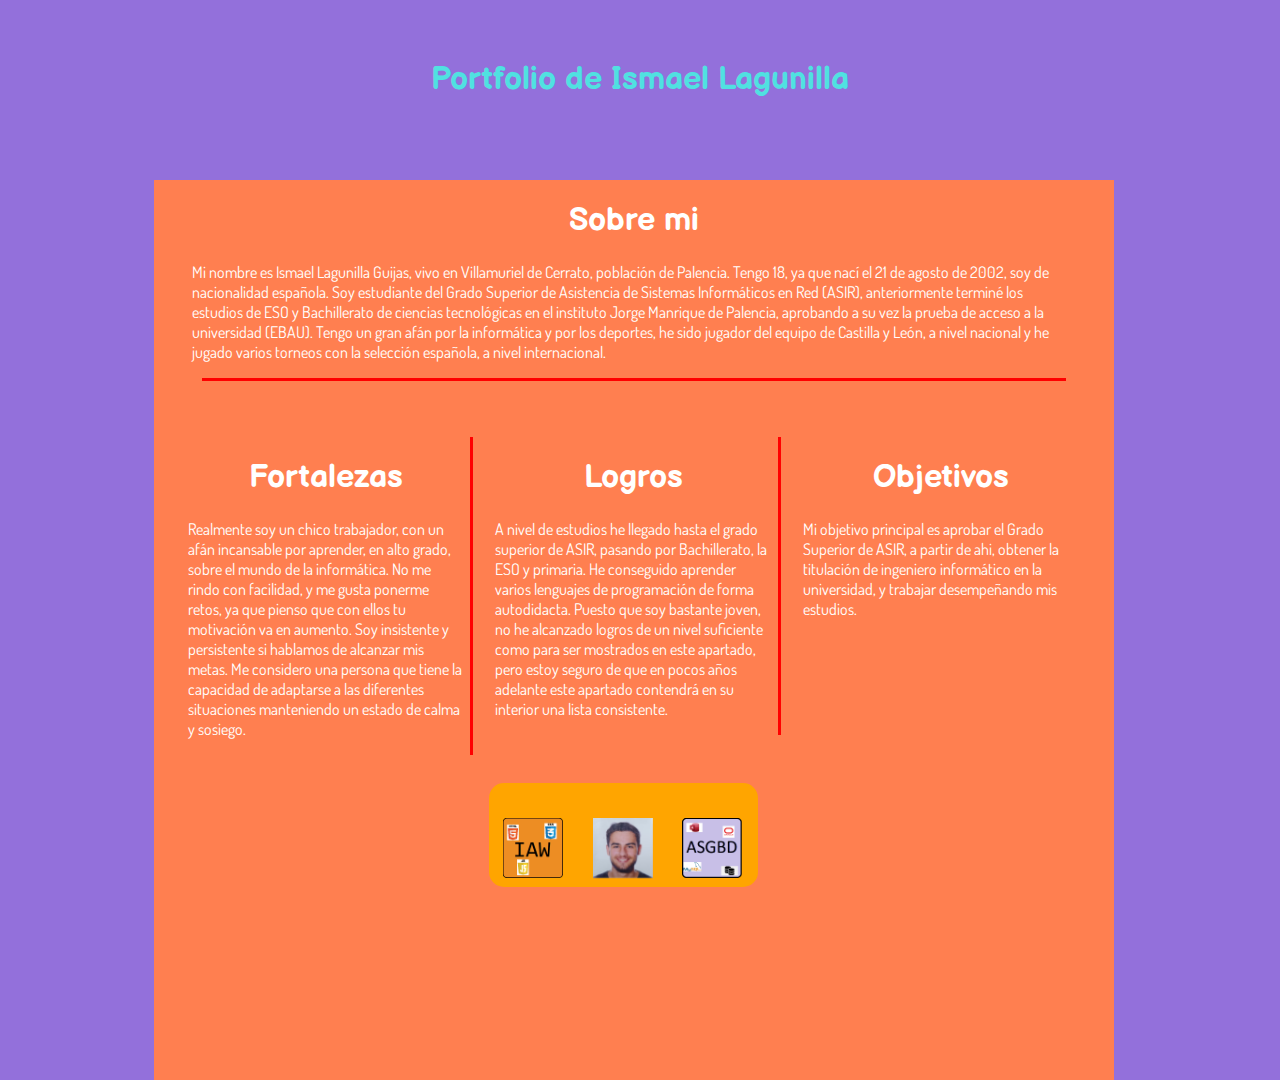
==== commit 4f8c81e4: "#tres completado, (bajo)" ====
--- a/index.html
+++ b/index.html
@@ -13,7 +13,7 @@
 
     <nav>
         <div id="asgbd">
-            <a href="./asgbd"><img src="./asgbd/icono_asgbd.png" alt="icono asgbd"></a>
+            <a href="./asgbd/index.html"><img src="./img/icono_asgbd.png" alt="icono asgbd"></a>
             <div id="contenedorasgbd">
                 <div id="proyectosasgbd">
                     <a href="#"><img src="./img/proyectos.png" alt="proyectosiaw"></a>
@@ -25,14 +25,14 @@
         </div>
 
         <div id="portfolio">
-            <a href="./index.html"><img src="./icono_portfolio.png" alt="icono portfolio"></a>
+            <a href="./index.html"><img src="./img/icono_portfolio.png" alt="icono portfolio"></a>
         </div>
 
         <div id="iaw">
-            <a href="./iaw"><img src="./iaw/icono_iaw.png" alt="icono iaw"></a>
+            <a href="./iaw/index.html"><img src="./img/icono_iaw.png" alt="icono iaw"></a>
             <div id="contenedoriaw">
                 <div id="proyectosiaw">
-                    <a href="#"><img src="./img/proyectos.png" alt="proyectosiaw"></a>
+                    <a href="./iaw/proyecto/proyectohtml-css.html"><img src="./img/proyectos.png" alt="proyectosiaw"></a>
                 </div>
                 <div id="practicasiaw">
                     <a href="#"><img src="./img/practicas.png" alt="practicas"></a>
@@ -42,7 +42,6 @@
     </nav>
 
     <main>
-
         <section id="sobremi">
             <div>
                 <h1>Sobre mi</h1>
@@ -62,29 +61,35 @@
 
         <section id="tres">
             <div id="fortalezas">
-                <h1>fortalezas</h1>
+                <h1>Fortalezas</h1>
                 <p>
-                    Lorem ipsum dolor sit amet, consectetur adipisicing elit. Accusantium, aliquid consequuntur dolores facilis fugit harum ipsa ipsum iure molestiae nam natus nobis optio quia quisquam quo reiciendis, sequi voluptate voluptates?
+                    Realmente soy un chico trabajador, con un afán incansable por aprender, en alto grado, sobre el mundo de la informática.
+                    No me rindo con facilidad, y me gusta ponerme retos, ya que pienso que con ellos tu motivación va en aumento. Soy insistente y persistente
+                    si hablamos de alcanzar mis metas. Me considero una persona que tiene la capacidad de adaptarse a las diferentes situaciones
+                        manteniendo un estado de calma y sosiego.
+
                 </p>
             </div>
 
             <div id="logros">
-                <h1>logros</h1>
+                <h1>Logros</h1>
                 <p>
-                   Lorem ipsum dolor sit amet, consectetur adipisicing elit. Dolorum magnam, maiores nam natus optio possimus quis. Ad asperiores assumenda culpa, cupiditate dolorem illo itaque molestiae quae quis quisquam tempora totam.
+                    A nivel de estudios he llegado hasta el grado superior de ASIR, pasando por Bachillerato, la ESO y primaria.
+                    He conseguido aprender varios lenguajes de programación de forma autodidacta.
+                    Puesto que soy bastante joven, no he alcanzado logros de un nivel suficiente como para ser mostrados en este apartado,
+                    pero estoy seguro de que en pocos años adelante este apartado contendrá en su interior una lista consistente.
                 </p>
             </div>
 
             <div id="objetivos">
-                <h1>objetivos</h1>
+                <h1>Objetivos</h1>
                 <p>
-                    Lorem ipsum dolor sit amet, consectetur adipisicing elit. Alias assumenda atque dolore eaque error est eveniet facilis fuga harum impedit ipsa itaque, laudantium maiores, nisi perferendis, possimus quia quis quo!
+                    Mi objetivo principal es aprobar el Grado Superior de ASIR, a partir de ahi, obtener la titulación de ingeniero informático en la universidad,
+                    y trabajar desempeñando mis estudios.
                 </p>
             </div>
         </section>
     </main>
 
-<! introducir un hover en el texto de los 4 apartados con un efecto hover !>
-
 </body>
 </html>--- a/css/estilos.css
+++ b/css/estilos.css
@@ -20,7 +20,7 @@
     padding-top: 3%;
     color: #50e1e1;
     text-align: center;
-    transition: 3s;
+    transition: 1.5s;
     width: 50%;
 }
 
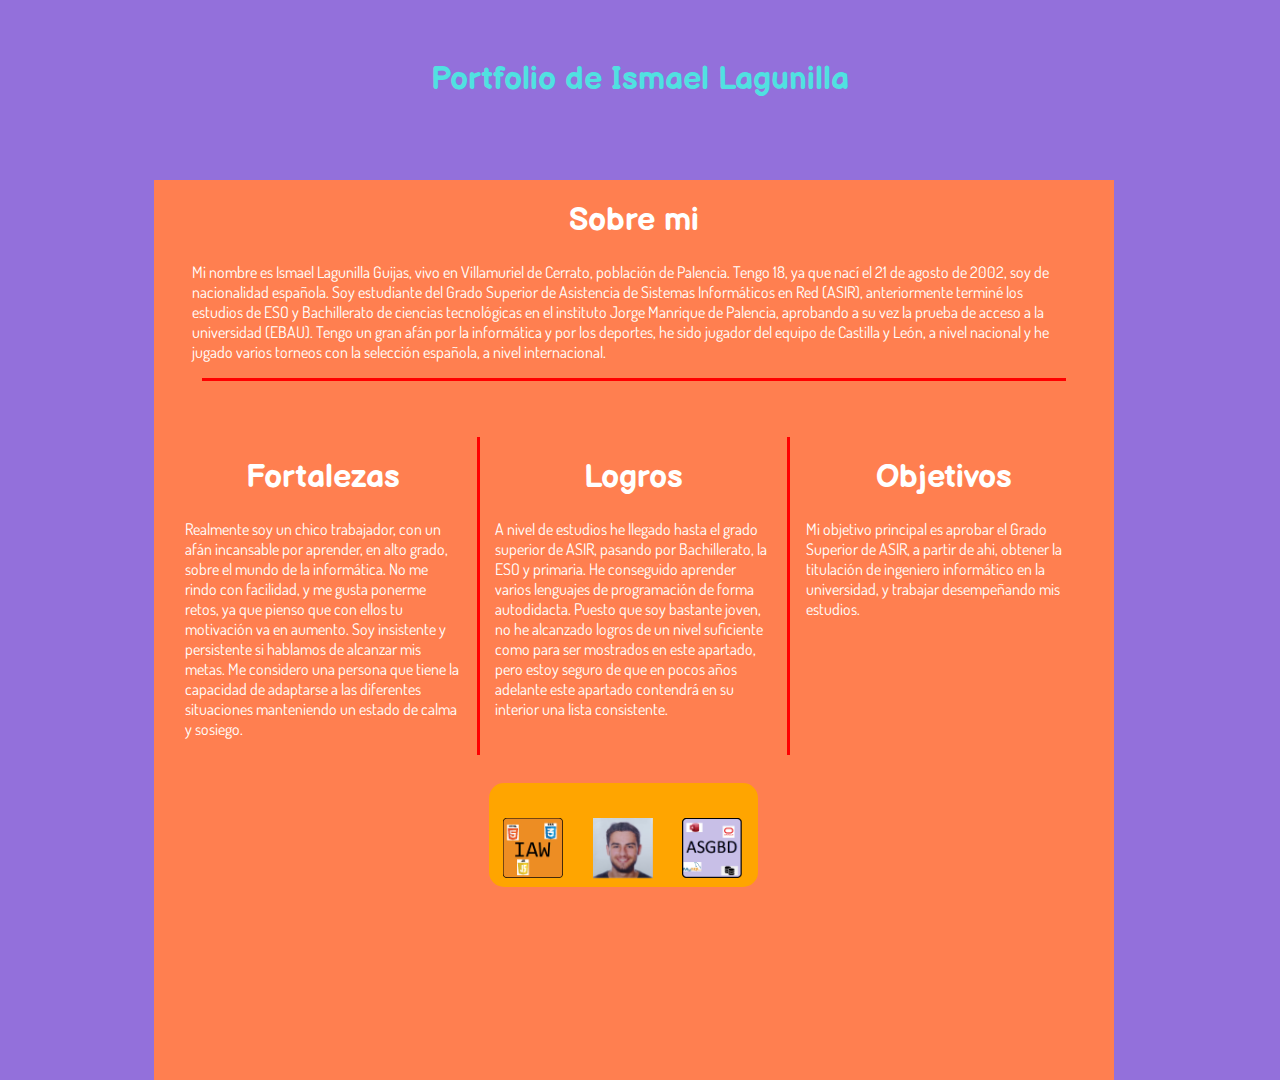
==== commit 76cf66ea: "retoques para la publicación" ====
--- a/index.html
+++ b/index.html
@@ -9,7 +9,7 @@
 </head>
 <body>
 
-    <h1 id="titulo">Portfolio de Ismael Lagunilla</h1>
+<h1 id="titulo">Portfolio de Ismael Lagunilla</h1>
 
     <nav>
         <div id="asgbd">
@@ -33,6 +33,9 @@
             <div id="contenedoriaw">
                 <div id="proyectosiaw">
                     <a href="./iaw/proyecto/proyectohtml-css.html"><img src="./img/proyectos.png" alt="proyectosiaw"></a>
+                    <div>
+                        <a href="./iaw/proyecto/proyectohtml-css.html"><img src="./img/fondoweb.jpg" alt="proyecto1"></a>
+                    </div>
                 </div>
                 <div id="practicasiaw">
                     <a href="#"><img src="./img/practicas.png" alt="practicas"></a>
--- a/css/estilos.css
+++ b/css/estilos.css
@@ -9,10 +9,6 @@
     background-size: cover  ;
 }
 
-#titulo:hover{
-    transform: scale(1.5);
-}
-
 #titulo{
     font-family: "Balsamiq sans", cursive;
     position: absolute;
@@ -22,6 +18,11 @@
     text-align: center;
     transition: 1.5s;
     width: 50%;
+}
+
+#titulo:hover{
+    transform: scale(1.5);
+    padding-top: 2%;
 }
 
 
@@ -43,12 +44,12 @@
     bottom: 2%;
 }
 
+#asgbd{
+    right: 42%;
+}
+
 #iaw{
     right: 56%;
-}
-
-#asgbd{
-    right: 42%;
 }
 
 #portfolio{
@@ -73,18 +74,17 @@
     height: 60px;
 }
 
+/*Botón asgbd*/
 
-/*Botón asgbd*/
+#contenedorasgbd{
+    display: none;
+}
 
 #asgbd:hover #contenedorasgbd{
     display: inline;
     position: fixed;
     right: 42%;
     bottom: 16%;
-}
-
-#contenedorasgbd{
-    display: none;
 }
 
 /*Boton iaw*/
@@ -99,6 +99,16 @@
     position: fixed;
     right: 56%;
     bottom: 16%;
+}
+
+nav>div>div>div>div>a>img{
+    display: none;
+    height: 40px;
+    outline: solid black;
+}
+
+#proyectosiaw>a>img:hover #proyectosiaw>div>a>img{
+    display: inline;
 }
 
 
@@ -144,6 +154,8 @@
 
 #tres{
     padding-top: 5%;
+    display: flex;
+    justify-content: center;
 }
 
 #tres div{
@@ -161,19 +173,16 @@
     font-family: "Dosis", sans-serif;
 }
 
-#fortalezas{
-    position: absolute;
-    left: 3%;
+#logros{
+    padding: 0 1% 0 1%;
     border-right: solid red;
-}
-
-#logros{
-    position: absolute;
-    left: 35%;
-    border-right: solid red;
+    border-left: solid red;
 }
 
 #objetivos{
-    position: absolute;
-    left: 67%;
+    padding-left: 1%;
+}
+
+#fortalezas{
+    padding-right: 1%;
 }